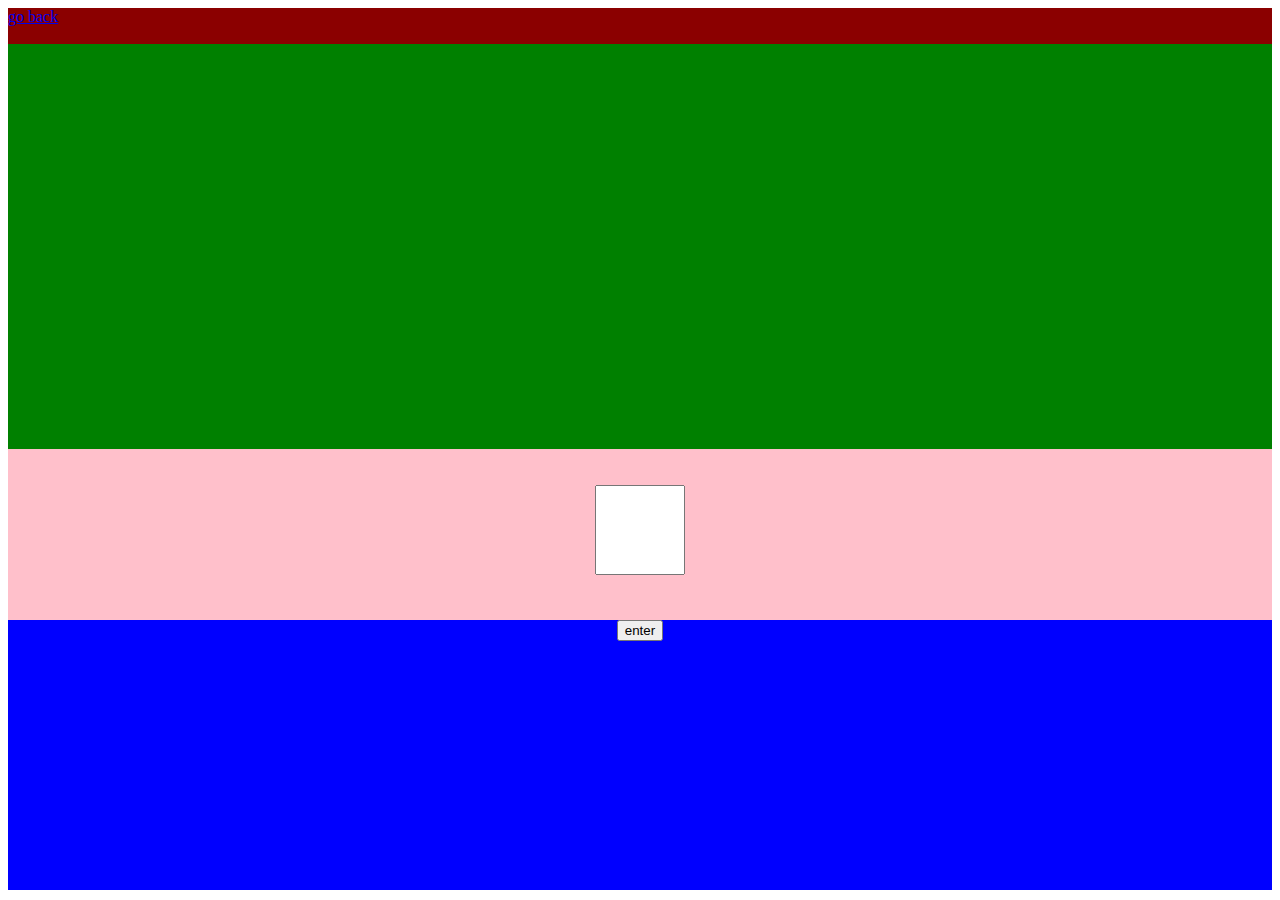
==== hangman.html @ 0e98bab6 "Add files via upload" ====
<html>
<head>
  <link href="hangman.css" rel="stylesheet" type="text/css" /> 
</head>

<body>
  <div id="navigation">
    <a href="index.html">
      go back
    </a>
  </div>
  <div id="hangman">
    
  </div>
  <div id="word">
    <input type="text" id="inp" maxlength="1">
  </div>
  <div id="keyboard">
    <input type="button" id="btn" value="enter"></input>
  </div>
  
</body>
<script src="script.js"></script>

</html>
---- hangman.css ----
#navigation{
  background:darkred;
  height:4vh;
}

#hangman{
  background:green;
  height: 45vh;
}

#word{
  background:pink;
  height: 15vh;
  font-size: 40px;
  text-align:center;
  padding-top:4vh;
}

#keyboard{
  background:blue;
  height: 30vh;
  text-align:center;
}

#inp{
  text-align:center;
  height: 10vh;width: 7vw;
  font-size: 40px;
}
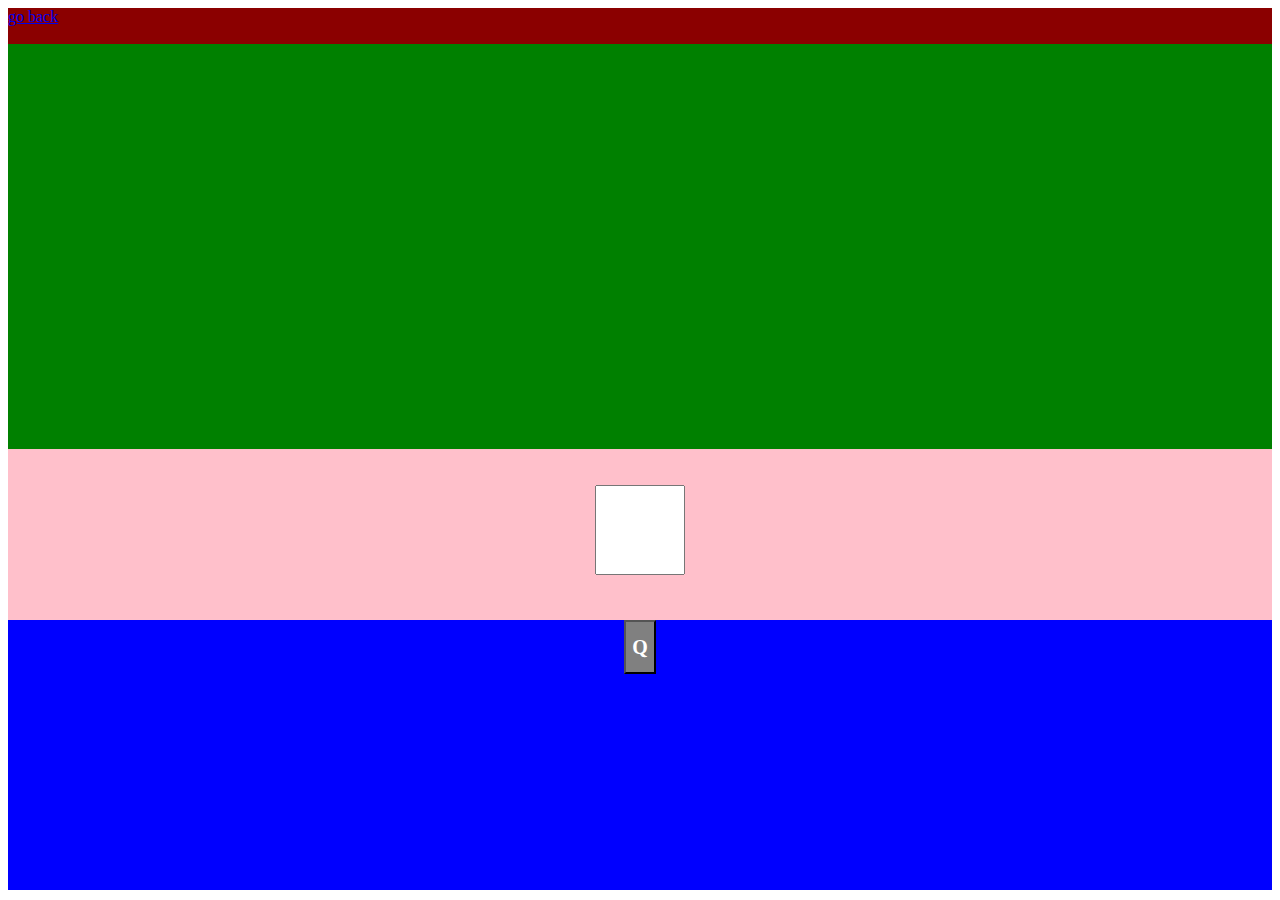
==== commit 4d6b9851: "Hangman Keyboard Q" ====
--- a/hangman.html
+++ b/hangman.html
@@ -16,7 +16,7 @@
     <input type="text" id="inp" maxlength="1">
   </div>
   <div id="keyboard">
-    <input type="button" id="btn" value="enter"></input>
+    <button class="key"> Q </button>
   </div>
   
 </body>
--- a/hangman.css
+++ b/hangman.css
@@ -28,3 +28,12 @@
   font-size: 40px;
 }
 
+.key{
+  color: white;
+  background-color:grey;
+  height:6vh;
+  font-size:1.25em;
+  font-weight:bold;
+  font-family:"nyt-franklin";
+}
+
